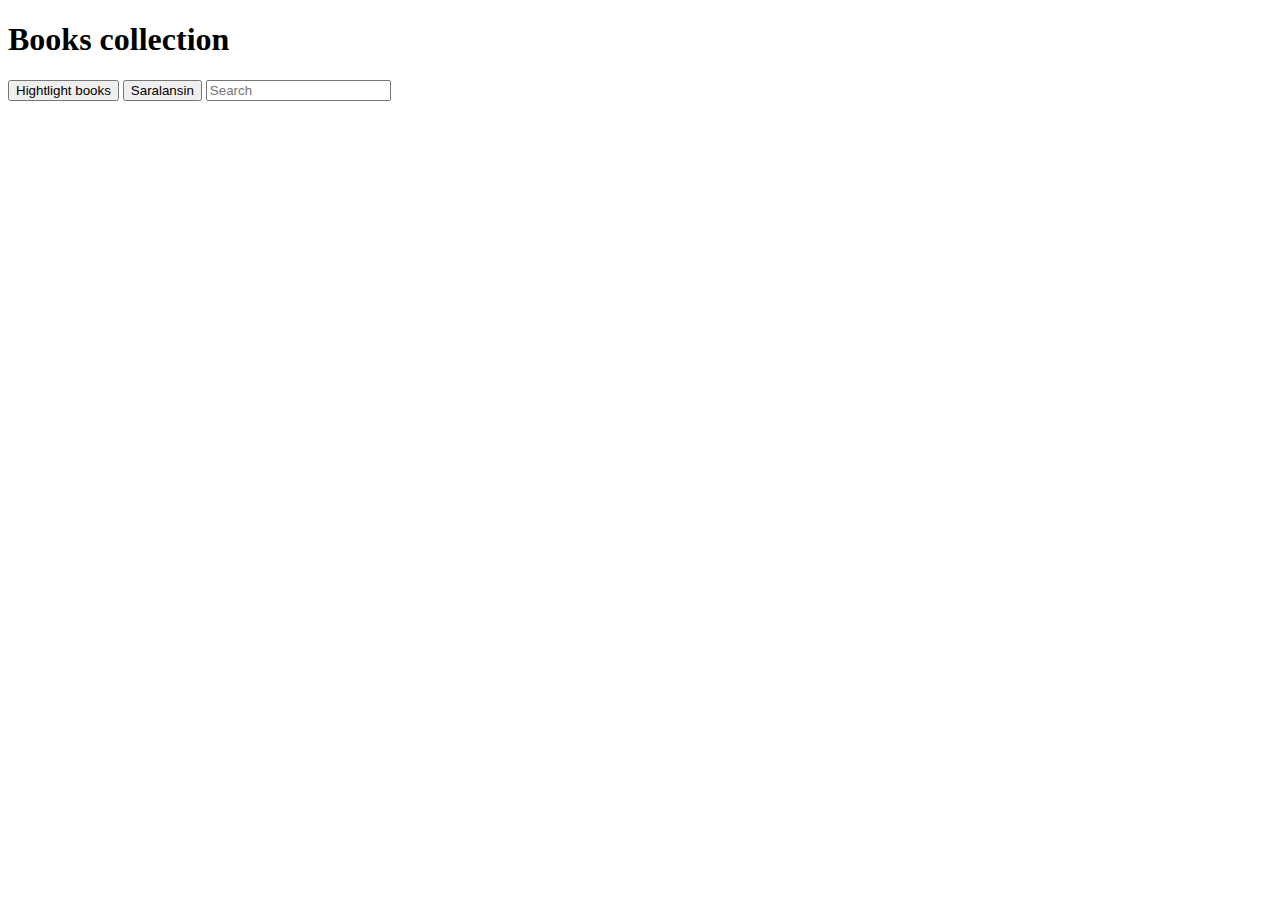
==== testBook/index.html @ 657092a6 "add new files" ====
<!DOCTYPE html>
<html lang="en">
<head>
    <meta charset="UTF-8">
    <meta name="viewport" content="width=device-width, initial-scale=1.0">
    <title>Books collection</title>
</head>
<body>
    <h1>Books collection</h1>
    <div>
        <button id="highlight" class="btn highlight-btn">Hightlight books</button>
        <button id="sort" class="btn sort-btn">Saralansin</button>
        <input type="text" id="searchInput" placeholder="Search" class="search-input">
    </div>
    <div class="books-container" id="booksContainer">

    </div>
<div id="loading" class="loading" style="display: none;">Loading...</div>
<script src="script.js"></script>
</body>
</html>
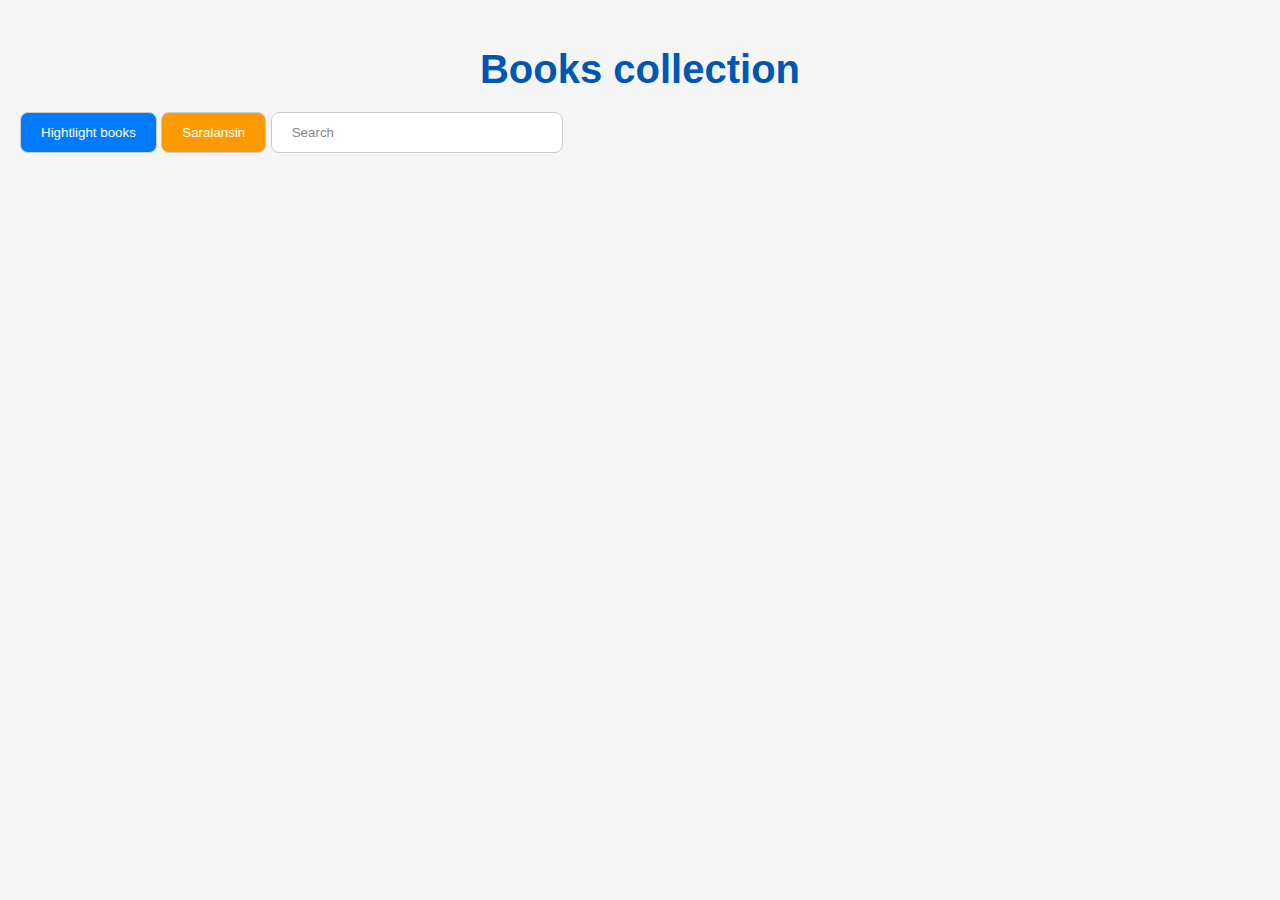
==== commit 4c662000: "add new file" ====
--- a/testBook/index.html
+++ b/testBook/index.html
@@ -4,6 +4,7 @@
     <meta charset="UTF-8">
     <meta name="viewport" content="width=device-width, initial-scale=1.0">
     <title>Books collection</title>
+    <link rel="stylesheet" href="style.css">
 </head>
 <body>
     <h1>Books collection</h1>
--- a/testBook/style.css
+++ b/testBook/style.css
@@ -0,0 +1,136 @@
+/* global styles */
+body{
+    font-family: Arial, sans-serif;
+    background-color: #f5f5f5;
+    color:#333;
+    margin:0;
+    padding: 20px;
+}
+h1{
+    text-align: center;
+    font-size: 2.5rem;
+    color:#0056b3;
+    margin-bottom: 20px;
+}
+/* button and input */
+
+.controls{
+    display:flex;
+    gap: 20px;
+    justify-content: center;
+    margin-bottom: 30px;
+}
+
+/* styling for buttons */
+button{
+    font-size: 1 rem;
+    padding:12px 20px;
+    border-radius: 8px;
+    border: 1px solid #ccc;
+    background-color: #007bff;
+    color:#fff;
+    cursor:pointer;
+    transition: background-color 0.3s,  transform 0.2s ease;
+}
+
+button :hover{
+    background-color: #0056b3;
+    transform:scale(1.05);
+}
+
+button :focus{
+    outline: none;
+}
+highlight-btn{
+    background-color: #28a745;
+}
+highlight-btn:hover{
+    background-color: #218838;
+}
+.sort-btn{
+    background-color: #ff9900;
+}
+sort-btn:hover{
+    background: color #e68a00; ;
+}
+/* styling for search input */
+.search-input{
+    font-size: 1 rem;
+    padding: 12px 20px;
+    border-radius:8px;
+    border:1px solid #ccc;
+    width:250px;
+    background-color: #fff;
+    transition: background-color 0.3s,  transform 0.2s ease;
+}
+.search-input::placeholder{
+    color:#888;
+}
+.search-input:focus{
+    border-color: #007bff;
+}
+/* books container */
+.books-container{
+    display: grid;
+    grid-template-columns: repeat(auto-fit, minmax(300px, 1fr));
+    gap:20px;
+    max-width: 1200px;
+    margin:0 auto;
+    overflow: visible;
+}
+/* book card */
+.book-card {
+background: #fff;
+border-radius: 8px;
+box-shadow: 0 4px 6px rgba (0,0,0,0,1);
+overflow: hidden;
+transition: transform 0.3s, box-shadow 0.3s;
+}
+.book-card:hover{
+    transform: translateY(-5px);
+    box-shadow:0 8px 15px rgba(0,0,0,0.2);
+}
+
+.book-card h2{
+    font-size: 1.2rem;
+    margin:15px;
+    color:#333;
+}
+
+.book-card p{
+    font-size: 0.9rem;
+    margin:10px 15px;
+    color:#555;
+}
+.book-card .keywords{
+    margin:10px 15px;
+    color:#007bff;
+    font-size: 0.85rem;
+}
+.book.card .rating{
+    margin:10px 15px;
+    font-size: 0.9rem;
+    color:#28a745;
+}
+.book-card.image{
+    width: 100%;
+    height:50%;
+    height:auto;
+}
+.book-card .highlighted{
+    margin: 10px 15px;
+    font-size: 0.9rem;
+    background-color: yellow;
+    padding:5px 10px;
+    border-radius:5px;
+    color:#333;
+}
+/* loading spinner uchun  styles */
+
+.loading{
+    font-size: 20px;
+    color:#007bff;
+    text-align: center;
+    padding: 20px;
+    font-weight: bold;
+}